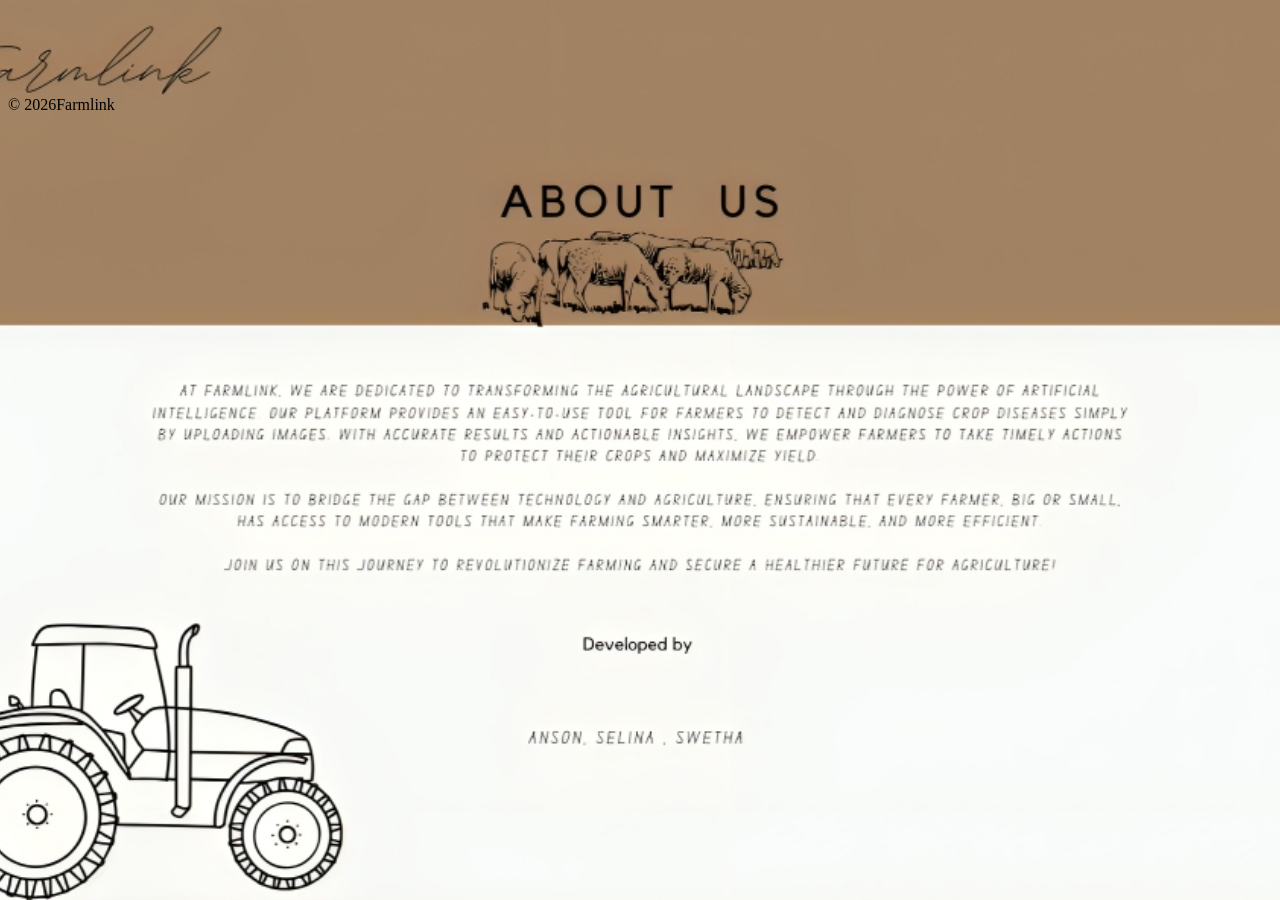
==== about.html @ 108f2da0 "Add files via upload" ====
<!DOCTYPE html>
<html lang="en">
<head>
    <meta charset="UTF-8">
    <meta name="viewport" content="width=device-width, initial-scale=1.0">
    <title>About</title>
    <link rel="stylesheet" href="">
    <style>
        body {
    background-image: url('about.jpg'); /* Replace with the actual file name */
    background-size: cover;
    background-position: center;
    background-attachment: fixed;
}
    </style>
</head>
<body>
 
    
    <footer>
        <br><br><br><br>
        <p>&copy; <span id="year"></span>Farmlink</p>
    </footer>
    
    <script>
        document.getElementById("year").textContent = new Date().getFullYear();
    </script>
    
</body>
</html>
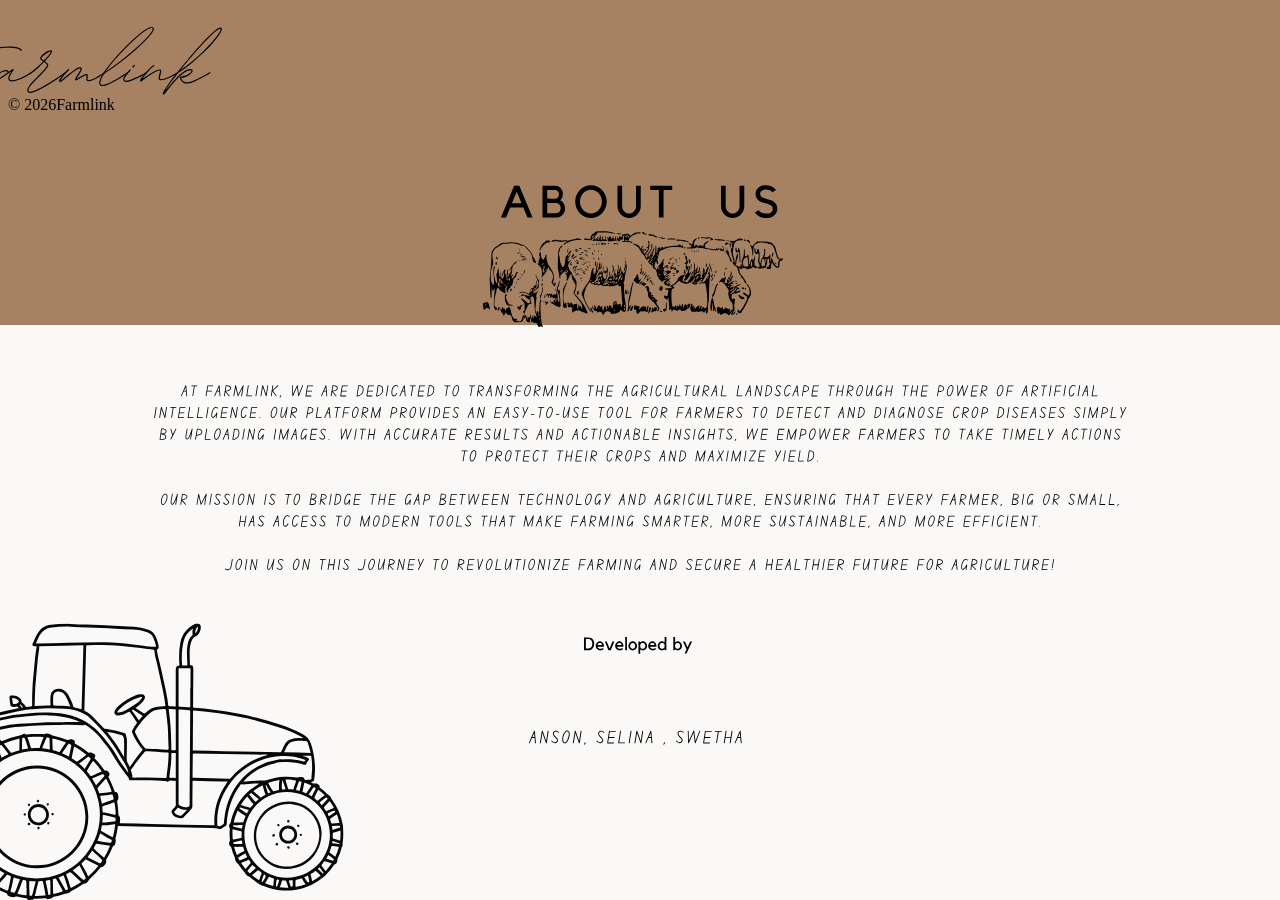
==== commit 868468e0: "Update about.html" ====
--- a/about.html
+++ b/about.html
@@ -8,7 +8,7 @@
     <link rel="stylesheet" href="">
     <style>
         body {
-    background-image: url('about.jpg'); /* Replace with the actual file name */
+    background-image: url('Beige Brown Minimalist Candle Store Website Desktop Prototype_20250303_090326_0000.svg'); /* Replace with the actual file name */
     background-size: cover;
     background-position: center;
     background-attachment: fixed;
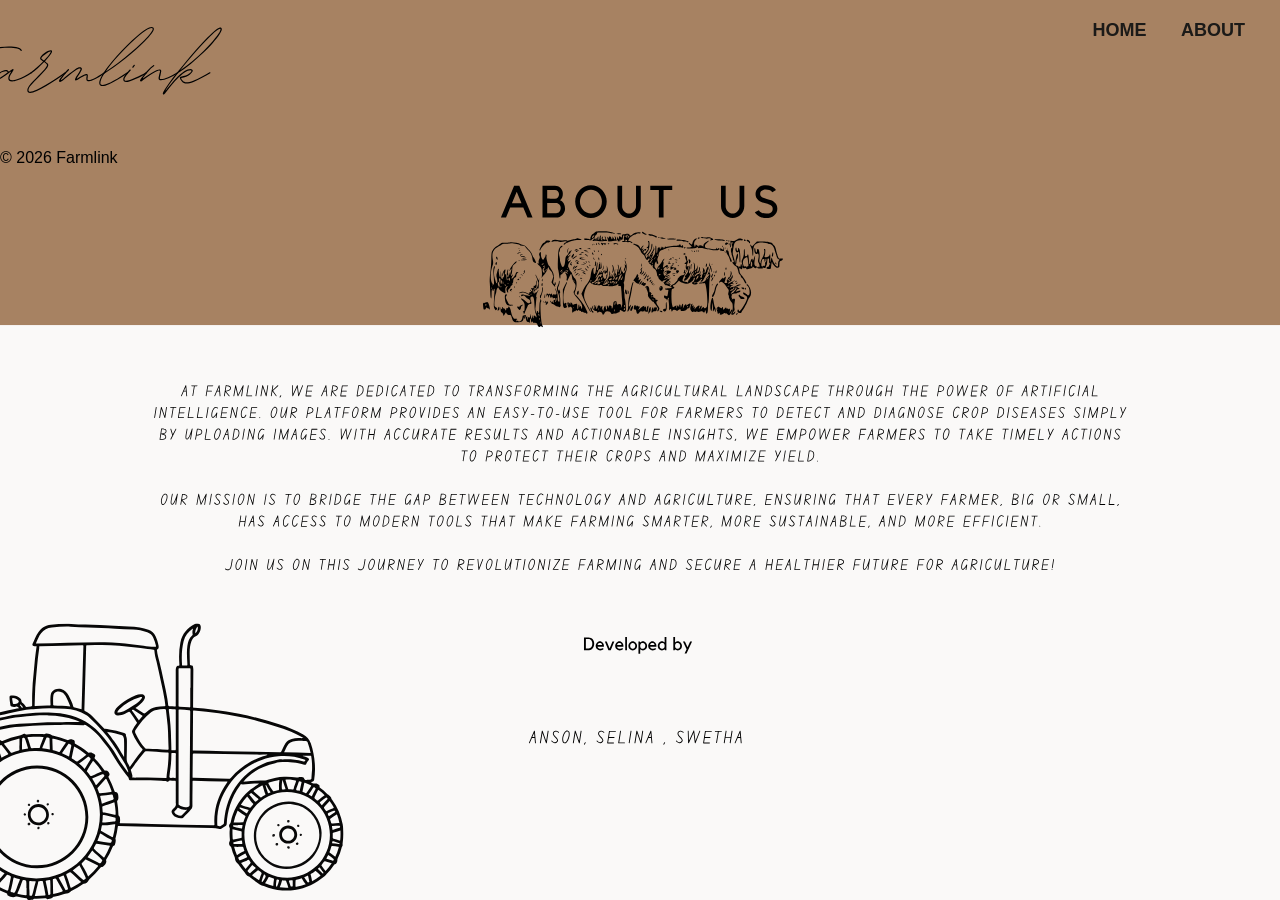
==== commit 0c693626: "Update about.html" ====
--- a/about.html
+++ b/about.html
@@ -1,31 +1,77 @@
-
 <!DOCTYPE html>
 <html lang="en">
 <head>
     <meta charset="UTF-8">
     <meta name="viewport" content="width=device-width, initial-scale=1.0">
     <title>About</title>
-    <link rel="stylesheet" href="">
     <style>
         body {
-    background-image: url('Beige Brown Minimalist Candle Store Website Desktop Prototype_20250303_090326_0000.svg'); /* Replace with the actual file name */
-    background-size: cover;
-    background-position: center;
-    background-attachment: fixed;
-}
+            background-image: url('Beige Brown Minimalist Candle Store Website Desktop Prototype_20250303_090326_0000.svg');
+            background-size: cover;
+            background-position: center;
+            background-attachment: fixed;
+            font-family: Arial, sans-serif;
+            margin: 0;
+            padding: 0;
+        }
+        
+        /* Navigation Bar */
+        .nav-links {
+            text-align: right;
+            padding: 20px;
+        }
+
+        .nav-links a {
+            margin: 0 15px;
+            text-decoration: none;
+            font-size: 18px;
+            color: rgb(27, 26, 24);
+            font-weight: bold;
+            transition: 0.3s;
+        }
+
+        .nav-links a:hover {
+            color: rgb(248, 244, 239);
+        }
+        
+        /* Responsive Design */
+        @media screen and (max-width: 1024px) {
+            .nav-links {
+                text-align: center;
+            }
+        }
+        
+        @media screen and (max-width: 768px) {
+            .nav-links a {
+                font-size: 16px;
+                margin: 0 10px;
+            }
+        }
+        
+        @media screen and (max-width: 480px) {
+            .nav-links {
+                padding: 10px;
+            }
+            .nav-links a {
+                font-size: 14px;
+                margin: 0 5px;
+            }
+        }
     </style>
 </head>
 <body>
- 
+    <div class="nav-links">
+        <a href="home.html">HOME</a>
+        <a href="about.html">ABOUT</a>
+    </div>
     
     <footer>
         <br><br><br><br>
-        <p>&copy; <span id="year"></span>Farmlink</p>
+        <p>&copy; <span id="year"></span> Farmlink</p>
     </footer>
     
     <script>
         document.getElementById("year").textContent = new Date().getFullYear();
     </script>
-    
 </body>
 </html>
